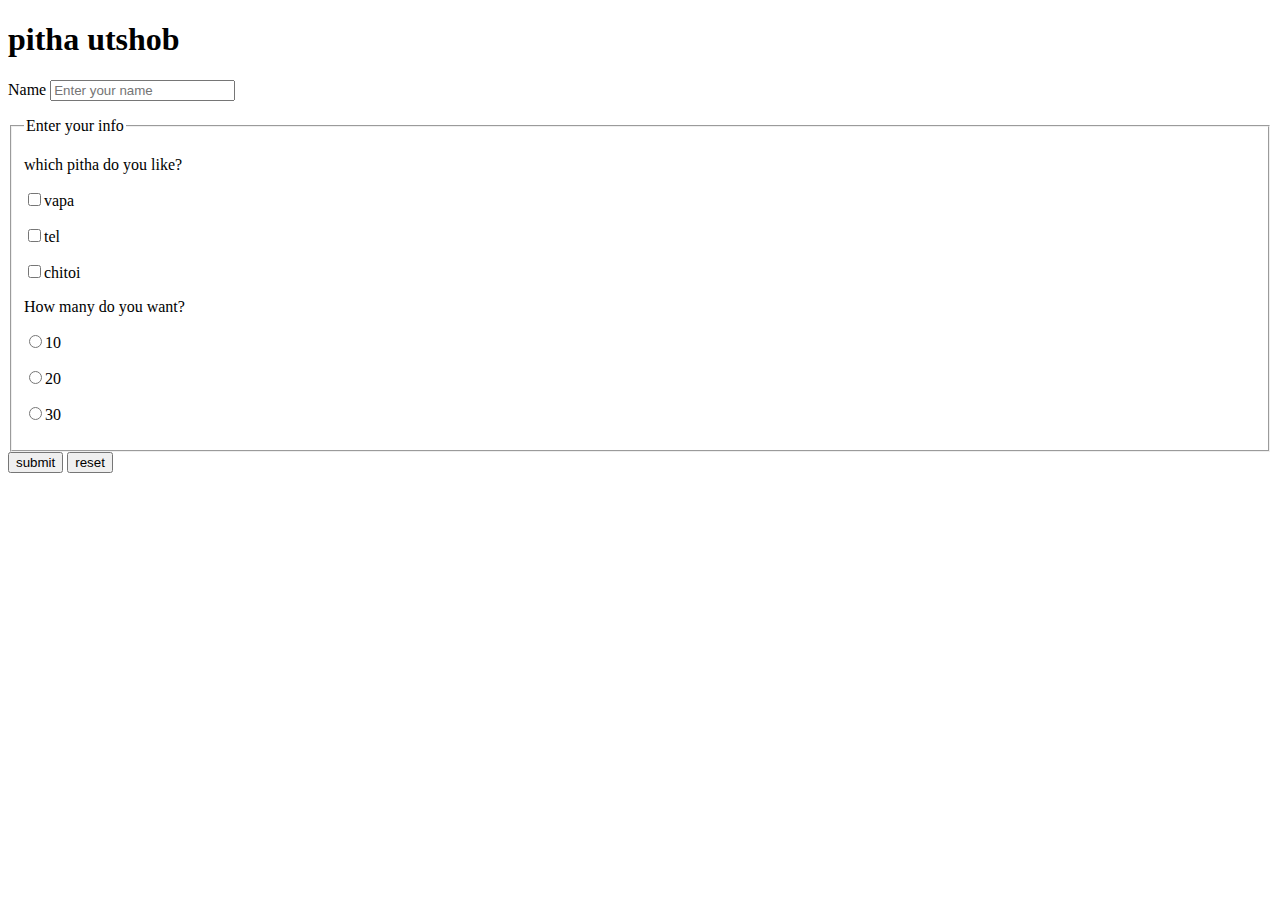
==== form.html @ c2584c2b "nav added" ====
<!DOCTYPE html>
<html lang="en">
<head>
    <meta charset="UTF-8">
    <meta http-equiv="X-UA-Compatible" content="IE=edge">
    <meta name="viewport" content="width=device-width, initial-scale=1.0">
    <title>form</title>
</head>
<body>
    <h1>pitha utshob</h1>
    <form action="#">
        <p>Name <input type="text" placeholder="Enter your name"></p>
        <fieldset>
            <legend>Enter your info</legend>
            <p>which pitha do you like?</p>
            <p><input type="checkbox" name="pitha" id="vapa">vapa</p>
            <p><input type="checkbox" name="pitha" id="tel">tel</p>
            <p><input type="checkbox" name="pitha" id="chitoi">chitoi</p>

            <p>How many do you want?</p>
            <p><input type="radio" name="taka" id="10">10</p>
            <p><input type="radio" name="taka" id="20">20</p>
            <p><input type="radio" name="taka" id="30">30</p>
        </fieldset>
        <input type="submit" value="submit">
        <input type="reset" value="reset">
    </form>
   
    
</body>
</html>
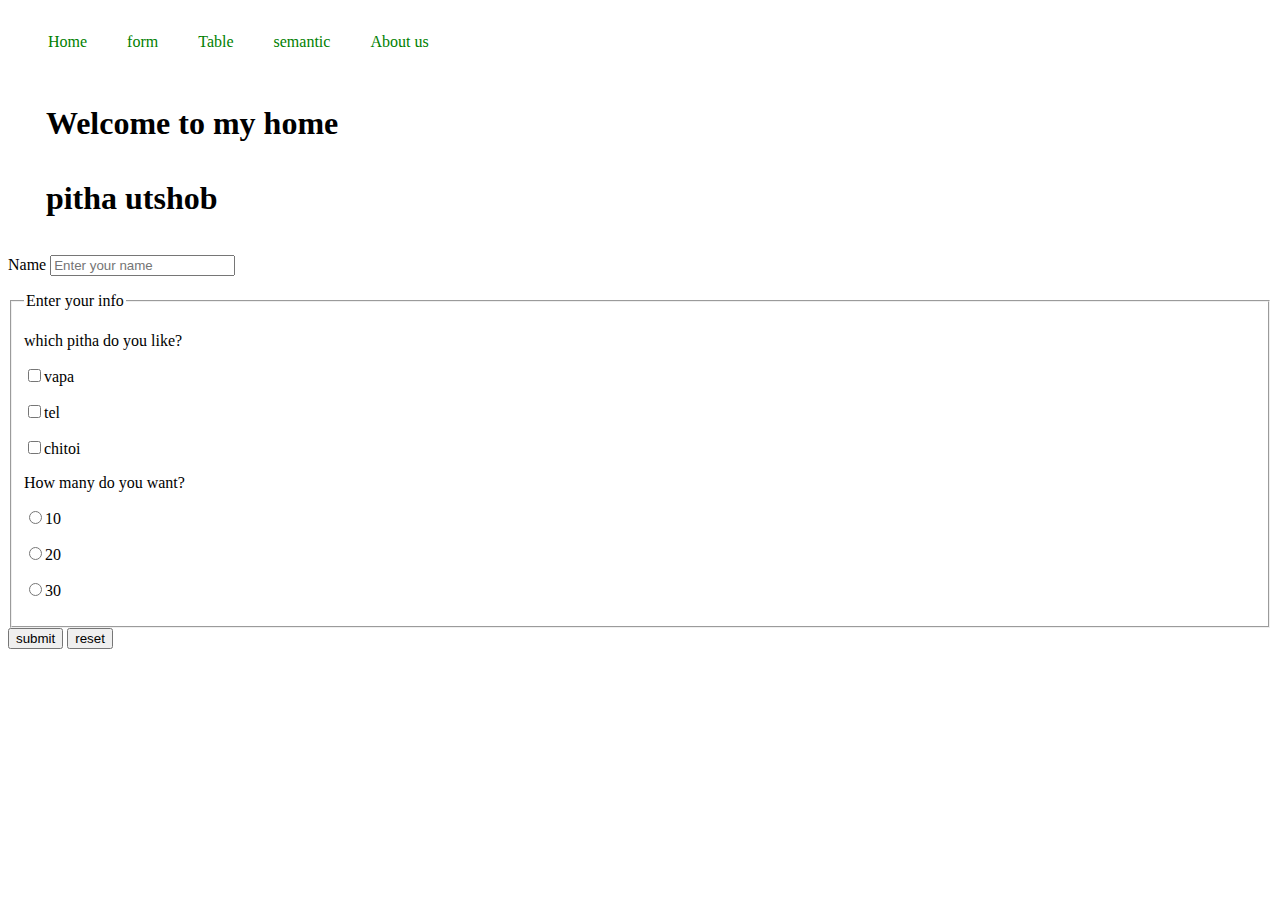
==== commit 5e113948: "nav added" ====
--- a/form.html
+++ b/form.html
@@ -5,8 +5,19 @@
     <meta http-equiv="X-UA-Compatible" content="IE=edge">
     <meta name="viewport" content="width=device-width, initial-scale=1.0">
     <title>form</title>
+    <link rel="stylesheet" href="/nav.css">
 </head>
 <body>
+    <header>
+        <nav>
+            <ul><a href="/index.html">Home</a></ul>
+            <ul><a href="/form.html">form</a></ul>
+            <ul><a href="/table.html">Table</a></ul>
+            <ul><a href="/semantic.html">semantic</a></ul>
+            <ul><a href="">About us</a></ul>
+        </nav>
+        <h1>Welcome to my home</h1>
+    </header>
     <h1>pitha utshob</h1>
     <form action="#">
         <p>Name <input type="text" placeholder="Enter your name"></p>
--- a/nav.css
+++ b/nav.css
@@ -0,0 +1,16 @@
+nav a {
+  text-decoration: none;
+  color: green;
+}
+nav a:hover {
+  background-color: gray;
+}
+nav ul {
+  margin-top: 2%;
+}
+nav {
+  display: flex;
+}
+h1 {
+  margin: 3%;
+}
